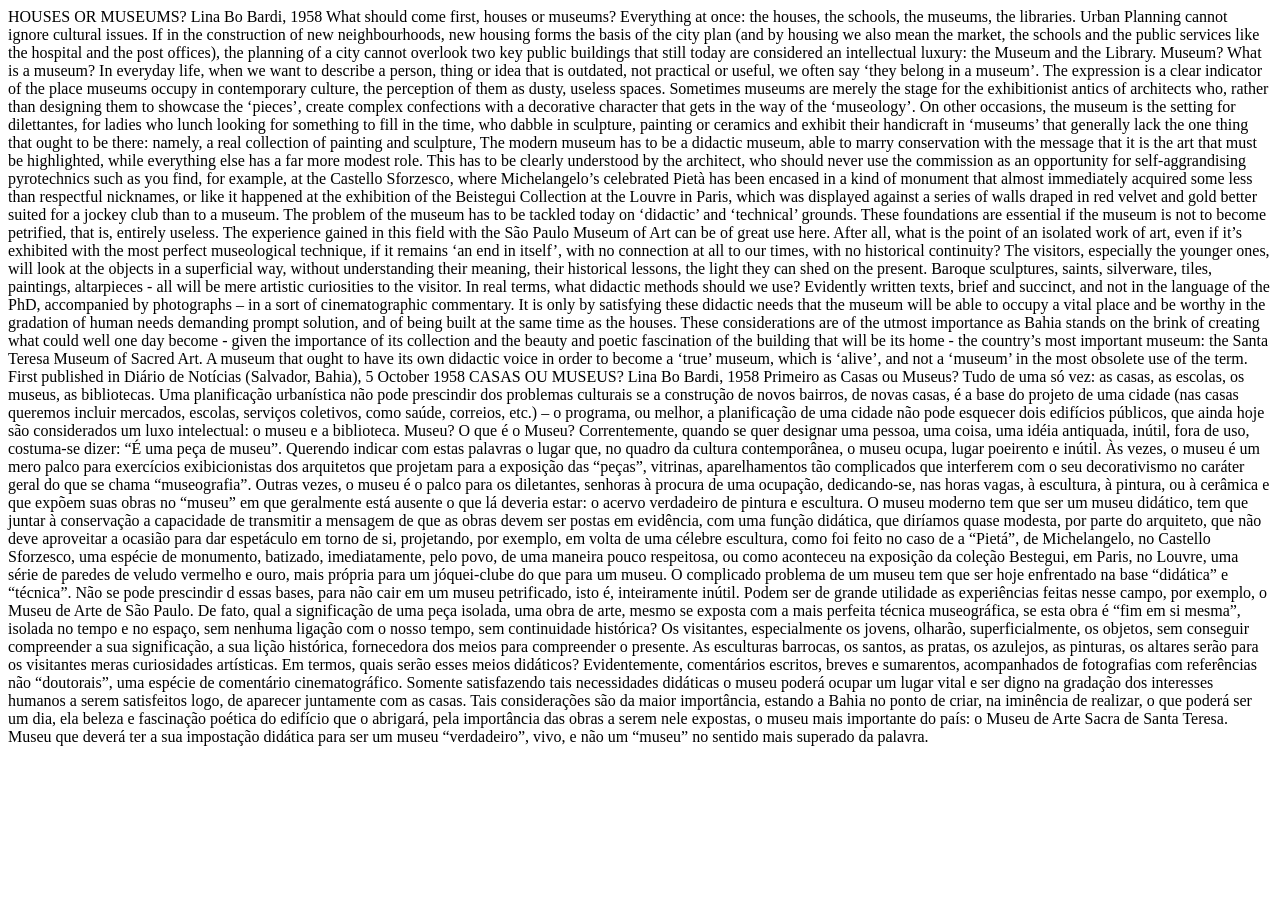
==== exercise/exercise 02/index.html @ 4d885315 "Create index.html" ====
<!doctype html>
<html lang="en">
<head>
    <title>Houses or Museum?</title>
</head>
<body>
    HOUSES OR MUSEUMS?
Lina Bo Bardi, 1958

What should come first, houses or museums? Everything at once: the houses, the schools, the museums, the libraries. Urban Planning cannot ignore cultural issues. If in the construction of new neighbourhoods, new housing forms the basis of the city plan (and by housing we also mean the market, the schools and the public services like the hospital and the post offices), the planning of a city cannot overlook two key public buildings that still today are considered an intellectual luxury: the Museum and the Library.

Museum? What is a museum? In everyday life, when we want to describe a person, thing or idea that is outdated, not practical or useful, we often say ‘they belong in a museum’. The expression is a clear indicator of the place museums occupy in contemporary culture, the perception of them as dusty, useless spaces. Sometimes museums are merely the stage for the exhibitionist antics of architects who, rather than designing them to showcase the ‘pieces’, create complex confections with a decorative character that gets in the way of the ‘museology’. On other occasions, the museum is the setting for dilettantes, for ladies who lunch looking for something to fill in the time, who dabble in sculpture, painting or ceramics and exhibit their handicraft in ‘museums’ that generally lack the one thing that ought to be there: namely, a real collection of painting and sculpture, The modern museum has to be a didactic museum, able to marry conservation with the message that it is the art that must be highlighted, while everything else has a far more modest role. This has to be clearly understood by the architect, who should never use the commission as an opportunity for self-aggrandising pyrotechnics such as you find, for example, at the Castello Sforzesco, where Michelangelo’s celebrated Pietà has been encased in a kind of monument that almost immediately acquired some less than respectful nicknames, or like it happened at the exhibition of the Beistegui Collection at the Louvre in Paris, which was displayed against a series of walls draped in red velvet and gold better suited for a jockey club than to a museum.

The problem of the museum has to be tackled today on ‘didactic’ and ‘technical’ grounds. These foundations are essential if the museum is not to become petrified, that is, entirely useless.

The experience gained in this field with the São Paulo Museum of Art can be of great use here. After all, what is the point of an isolated work of art, even if it’s exhibited with the most perfect museological technique, if it remains ‘an end in itself’, with no connection at all to our times, with no historical continuity? The visitors, especially the younger ones, will look at the objects in a superficial way, without understanding their meaning, their historical lessons, the light they can shed on the present. Baroque sculptures, saints, silverware, tiles, paintings, altarpieces - all will be mere artistic curiosities to the visitor. In real terms, what didactic methods should we use? Evidently written texts, brief and succinct, and not in the language of the PhD, accompanied by photographs – in a sort of cinematographic commentary. It is only by satisfying these didactic needs that the museum will be able to occupy a vital place and be worthy in the gradation of human needs demanding prompt solution, and of being built at the same time as the houses.

These considerations are of the utmost importance as Bahia stands on the brink of creating what could well one day become - given the importance of its collection and the beauty and poetic fascination of the building that will be its home - the country’s most important museum: the Santa Teresa Museum of Sacred Art. A museum that ought to have its own didactic voice in order to become a ‘true’ museum, which is ‘alive’, and not a ‘museum’ in the most obsolete use of the term.

First published in Diário de Notícias (Salvador, Bahia), 5 October 1958



CASAS OU MUSEUS?
Lina Bo Bardi, 1958

Primeiro as Casas ou Museus? Tudo de uma só vez: as casas, as escolas, os museus, as bibliotecas. Uma planificação urbanística não pode prescindir dos problemas culturais se a construção de novos bairros, de novas casas, é a base do projeto de uma cidade (nas casas queremos incluir mercados, escolas, serviços coletivos, como saúde, correios, etc.) – o programa, ou melhor, a planificação de uma cidade não pode esquecer dois edifícios públicos, que ainda hoje são considerados um luxo intelectual: o museu e a biblioteca.

Museu? O que é o Museu? Correntemente, quando se quer designar uma pessoa, uma coisa, uma idéia antiquada, inútil, fora de uso, costuma-se dizer: “É uma peça de museu”. Querendo indicar com estas palavras o lugar que, no quadro da cultura contemporânea, o museu ocupa, lugar poeirento e inútil. Às vezes, o museu é um mero palco para exercícios exibicionistas dos arquitetos que projetam para a exposição das “peças”, vitrinas, aparelhamentos tão complicados que interferem com o seu decorativismo no caráter geral do que se chama “museografia”. Outras vezes, o museu é o palco para os diletantes, senhoras à procura de uma ocupação, dedicando-se, nas horas vagas, à escultura, à pintura, ou à cerâmica e que expõem suas obras no “museu” em que geralmente está ausente o que lá deveria estar: o acervo verdadeiro de pintura e escultura. O museu moderno tem que ser um museu didático, tem que juntar à conservação a capacidade de transmitir a mensagem de que as obras devem ser postas em evidência, com uma função didática, que diríamos quase modesta, por parte do arquiteto, que não deve aproveitar a ocasião para dar espetáculo em torno de si, projetando, por exemplo, em volta de uma célebre escultura, como foi feito no caso de a “Pietá”, de Michelangelo, no Castello Sforzesco, uma espécie de monumento, batizado, imediatamente, pelo povo, de uma maneira pouco respeitosa, ou como aconteceu na exposição da coleção Bestegui, em Paris, no Louvre, uma série de paredes de veludo vermelho e ouro, mais própria para um jóquei-clube do que para um museu.

O complicado problema de um museu tem que ser hoje enfrentado na base “didática” e “técnica”. Não se pode prescindir d
essas bases, para não cair em um museu petrificado, isto é, inteiramente inútil.
Podem ser de grande utilidade as experiências feitas nesse campo, por exemplo, o Museu de Arte de São Paulo. De fato, qual a significação de uma peça isolada, uma obra de arte, mesmo se exposta com a mais perfeita técnica museográfica, se esta obra é “fim em si mesma”, isolada no tempo e no espaço, sem nenhuma ligação com o nosso tempo, sem continuidade histórica? Os visitantes, especialmente os jovens, olharão, superficialmente, os objetos, sem conseguir compreender a sua significação, a sua lição histórica, fornecedora dos meios para compreender o presente. As esculturas barrocas, os santos, as pratas, os azulejos, as pinturas, os altares serão para os visitantes meras curiosidades artísticas. Em termos, quais serão esses meios didáticos? Evidentemente, comentários escritos, breves e sumarentos, acompanhados de fotografias com referências não “doutorais”, uma espécie de comentário cinematográfico. Somente satisfazendo tais necessidades didáticas o museu poderá ocupar um lugar vital e ser digno na gradação dos interesses humanos a serem satisfeitos logo, de aparecer juntamente com as casas.

Tais considerações são da maior importância, estando a Bahia no ponto de criar, na iminência de realizar, o que poderá ser um dia, ela beleza e fascinação poética do edifício que o abrigará, pela importância das obras a serem nele expostas, o museu mais importante do país: o Museu de Arte Sacra de Santa Teresa. Museu que deverá ter a sua impostação didática para ser um museu “verdadeiro”, vivo, e não um “museu” no sentido mais superado da palavra.

</body>
</html>
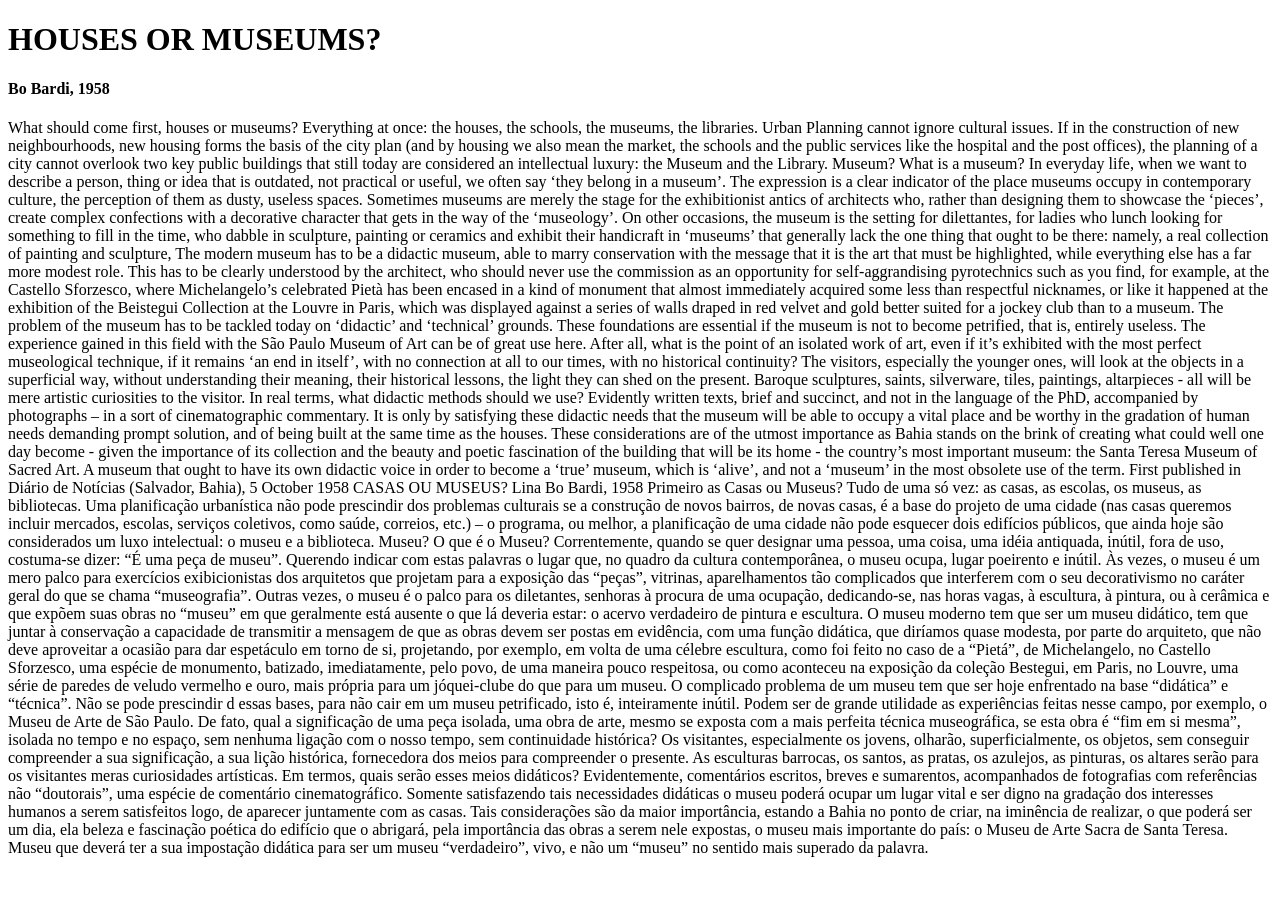
==== commit 9fd123f3: "Update index.html" ====
--- a/exercise/exercise 02/index.html
+++ b/exercise/exercise 02/index.html
@@ -4,10 +4,11 @@
     <title>Houses or Museum?</title>
 </head>
 <body>
-    HOUSES OR MUSEUMS?
-Lina Bo Bardi, 1958
+    
+<h1>HOUSES OR MUSEUMS?</h1>
+<h4> Bo Bardi, 1958</h4>
 
-What should come first, houses or museums? Everything at once: the houses, the schools, the museums, the libraries. Urban Planning cannot ignore cultural issues. If in the construction of new neighbourhoods, new housing forms the basis of the city plan (and by housing we also mean the market, the schools and the public services like the hospital and the post offices), the planning of a city cannot overlook two key public buildings that still today are considered an intellectual luxury: the Museum and the Library.
+<p>What should come first, houses or museums? Everything at once: the houses, the schools, the museums, the libraries. Urban Planning cannot ignore cultural issues. If in the construction of new neighbourhoods, new housing forms the basis of the city plan (and by housing we also mean the market, the schools and the public services like the hospital and the post offices), the planning of a city cannot overlook two key public buildings that still today are considered an intellectual luxury: the Museum and the Library.
 
 Museum? What is a museum? In everyday life, when we want to describe a person, thing or idea that is outdated, not practical or useful, we often say ‘they belong in a museum’. The expression is a clear indicator of the place museums occupy in contemporary culture, the perception of them as dusty, useless spaces. Sometimes museums are merely the stage for the exhibitionist antics of architects who, rather than designing them to showcase the ‘pieces’, create complex confections with a decorative character that gets in the way of the ‘museology’. On other occasions, the museum is the setting for dilettantes, for ladies who lunch looking for something to fill in the time, who dabble in sculpture, painting or ceramics and exhibit their handicraft in ‘museums’ that generally lack the one thing that ought to be there: namely, a real collection of painting and sculpture, The modern museum has to be a didactic museum, able to marry conservation with the message that it is the art that must be highlighted, while everything else has a far more modest role. This has to be clearly understood by the architect, who should never use the commission as an opportunity for self-aggrandising pyrotechnics such as you find, for example, at the Castello Sforzesco, where Michelangelo’s celebrated Pietà has been encased in a kind of monument that almost immediately acquired some less than respectful nicknames, or like it happened at the exhibition of the Beistegui Collection at the Louvre in Paris, which was displayed against a series of walls draped in red velvet and gold better suited for a jockey club than to a museum.
 
@@ -33,6 +34,6 @@
 Podem ser de grande utilidade as experiências feitas nesse campo, por exemplo, o Museu de Arte de São Paulo. De fato, qual a significação de uma peça isolada, uma obra de arte, mesmo se exposta com a mais perfeita técnica museográfica, se esta obra é “fim em si mesma”, isolada no tempo e no espaço, sem nenhuma ligação com o nosso tempo, sem continuidade histórica? Os visitantes, especialmente os jovens, olharão, superficialmente, os objetos, sem conseguir compreender a sua significação, a sua lição histórica, fornecedora dos meios para compreender o presente. As esculturas barrocas, os santos, as pratas, os azulejos, as pinturas, os altares serão para os visitantes meras curiosidades artísticas. Em termos, quais serão esses meios didáticos? Evidentemente, comentários escritos, breves e sumarentos, acompanhados de fotografias com referências não “doutorais”, uma espécie de comentário cinematográfico. Somente satisfazendo tais necessidades didáticas o museu poderá ocupar um lugar vital e ser digno na gradação dos interesses humanos a serem satisfeitos logo, de aparecer juntamente com as casas.
 
 Tais considerações são da maior importância, estando a Bahia no ponto de criar, na iminência de realizar, o que poderá ser um dia, ela beleza e fascinação poética do edifício que o abrigará, pela importância das obras a serem nele expostas, o museu mais importante do país: o Museu de Arte Sacra de Santa Teresa. Museu que deverá ter a sua impostação didática para ser um museu “verdadeiro”, vivo, e não um “museu” no sentido mais superado da palavra.
-
+</p>
 </body>
 </html>
